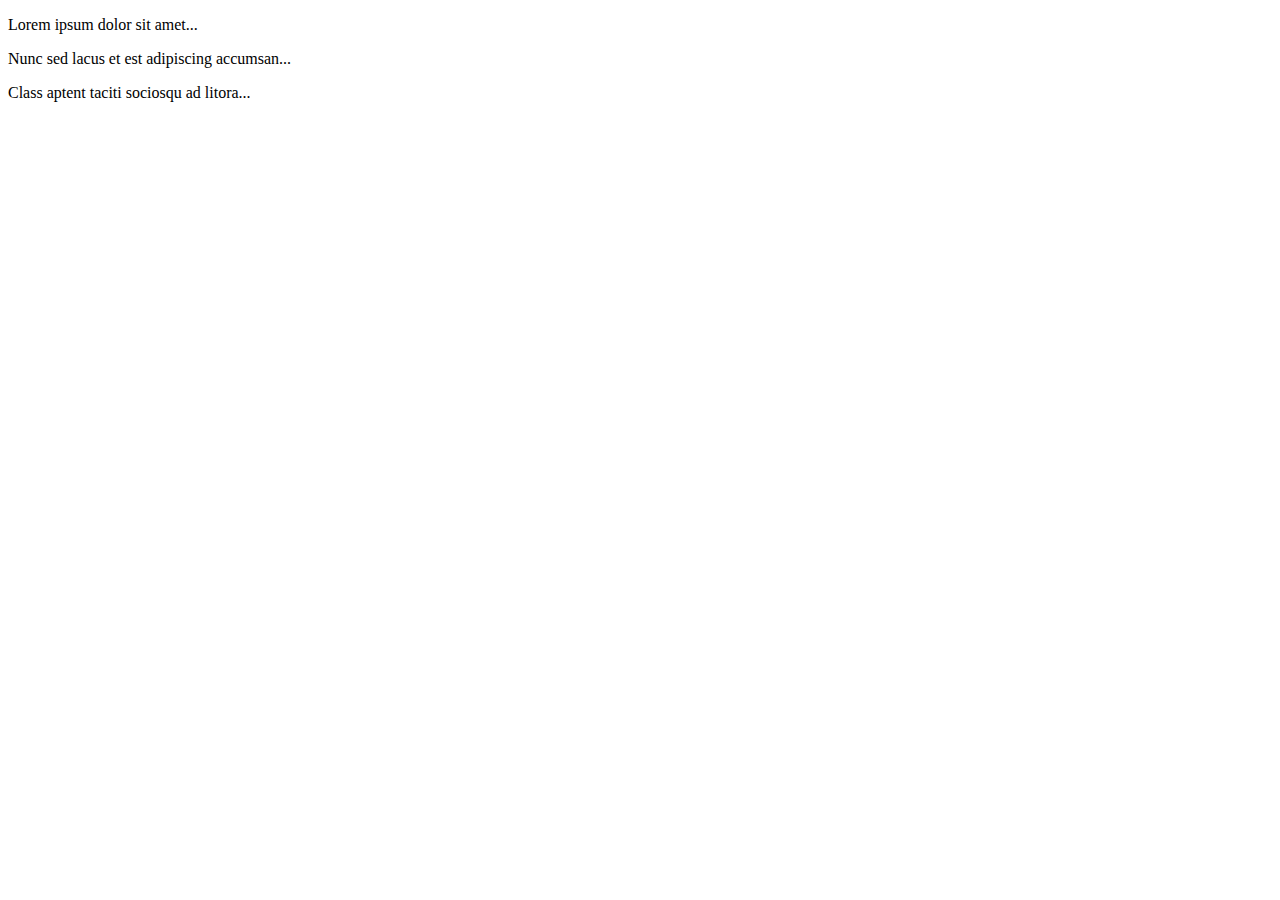
==== selector/index.html @ 164d2a4f "selector" ====
<!DOCTYPE html> 
<html lang="es"> 
    <head> <meta charset="UTF-8" /> 
        <title>Ejemplo de estilos selector de clase</title> 
        <link rel="stylesheet" type="text/css" href="/css/style.css"/>
    </style> 
    </head> 
        <body> 
        <section> 
            <p class="destacado">Lorem ipsum dolor sit amet...</p>
            <p>Nunc sed lacus et est adipiscing accumsan...</p>
            <p>Class aptent taciti sociosqu ad litora...</p>
        </section> 
    </body>     
</html>
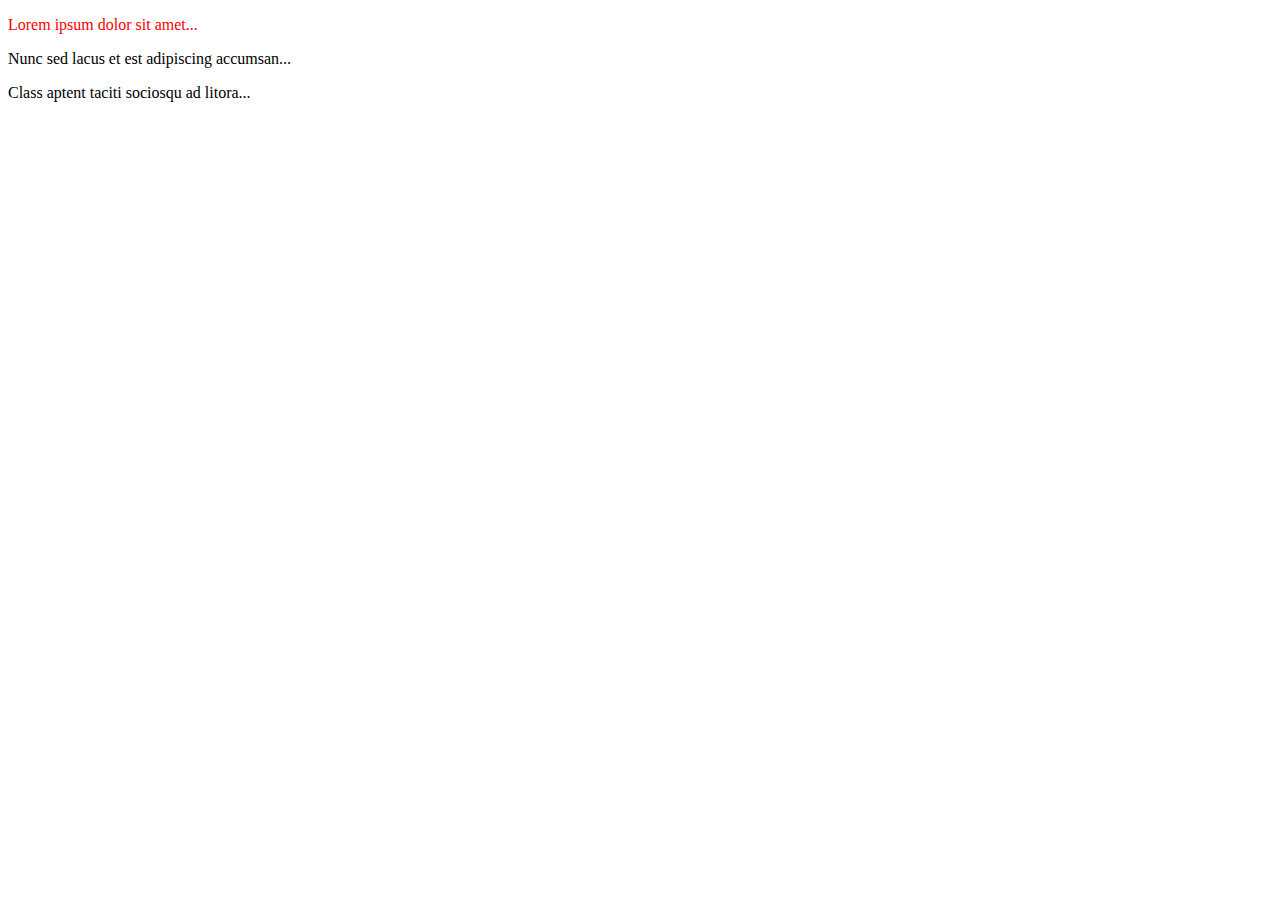
==== commit 23bd966c: "estilos" ====
--- a/selector/index.html
+++ b/selector/index.html
@@ -2,7 +2,7 @@
 <html lang="es"> 
     <head> <meta charset="UTF-8" /> 
         <title>Ejemplo de estilos selector de clase</title> 
-        <link rel="stylesheet" type="text/css" href="/css/style.css"/>
+        <link rel="stylesheet" type="text/css" href="/selector/style.css"/>
     </style> 
     </head> 
         <body> 
--- a/selector/style.css
+++ b/selector/style.css
@@ -0,0 +1,3 @@
+.destacado {
+  color: red;
+}
